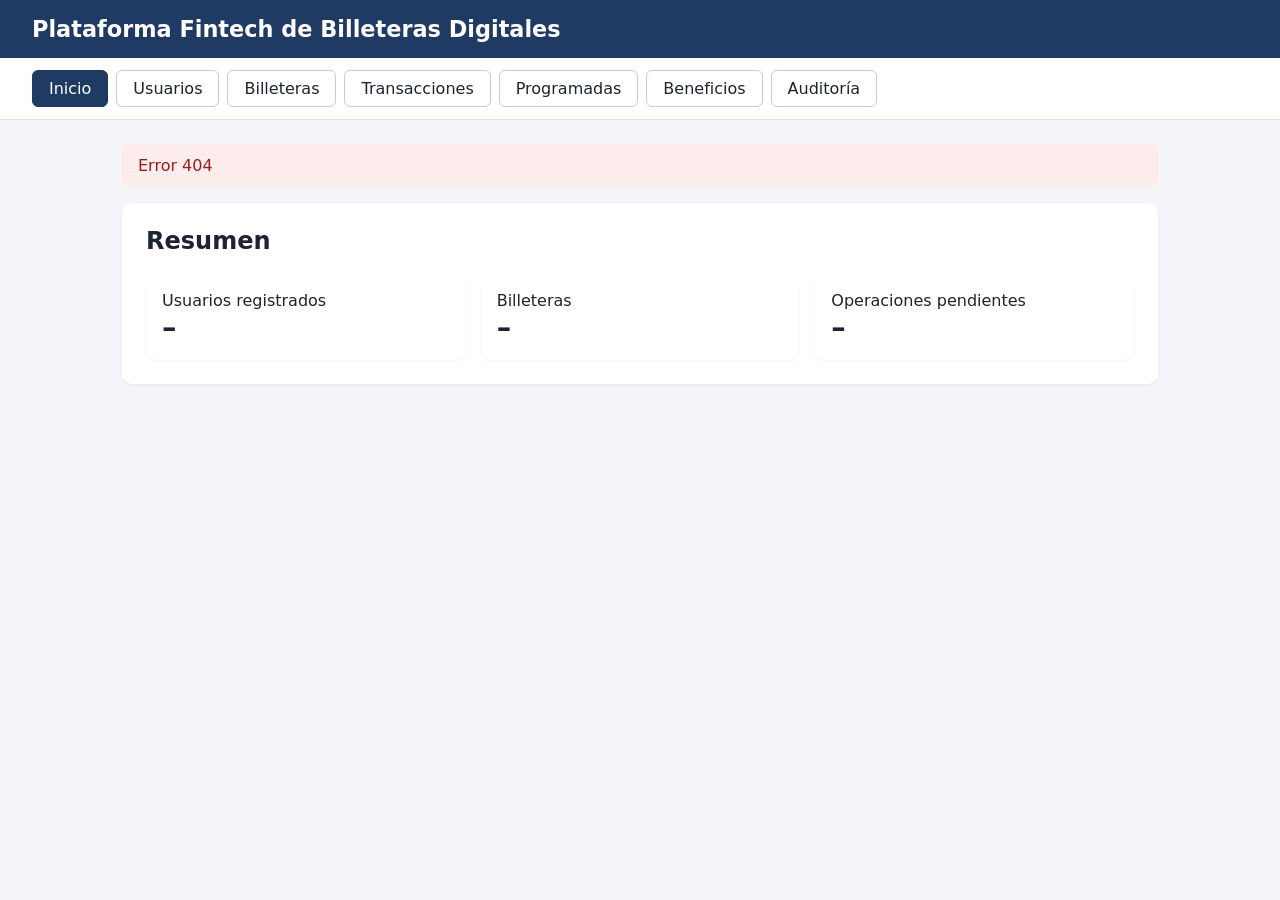
==== fintech/src/main/resources/static/index.html @ 16b727ac "cambios de htmls , de css , de js y modelos , adicionando las estrustueras creadas" ====
<!DOCTYPE html>
<html lang="es">
<head>
    <meta charset="UTF-8">
    <meta name="viewport" content="width=device-width, initial-scale=1.0">
    <title>Inicio | Plataforma Fintech</title>
    <link rel="stylesheet" href="css/estilos.css">
</head>
<body>
<header>
    <h1>Plataforma Fintech de Billeteras Digitales</h1>
</header>
<nav>
    <a href="index.html">Inicio</a>
    <a href="usuarios.html">Usuarios</a>
    <a href="billeteras.html">Billeteras</a>
    <a href="transacciones.html">Transacciones</a>
    <a href="programadas.html">Programadas</a>
    <a href="beneficios.html">Beneficios</a>
    <a href="auditoria.html">Auditoría</a>
</nav>
<main>
    <div id="mensajes" class="mensaje" hidden></div>
    <section class="seccion">
        <h2>Resumen</h2>
        <div class="tarjetas">
            <a class="tarjeta" href="usuarios.html">Usuarios registrados<strong id="total-usuarios">–</strong></a>
            <a class="tarjeta" href="billeteras.html">Billeteras<strong id="total-billeteras">–</strong></a>
            <a class="tarjeta" href="programadas.html">Operaciones pendientes<strong id="total-pendientes">–</strong></a>
        </div>
    </section>
</main>
<script src="js/comun.js"></script>
<script src="js/inicio.js"></script>
</body>
</html>
---- fintech/src/main/resources/static/css/estilos.css ----
* {
    box-sizing: border-box;
}

body {
    margin: 0;
    font-family: system-ui, sans-serif;
    background: #f3f5f8;
    color: #1d2330;
}

header {
    background: #1f3b64;
    color: #fff;
    padding: 1rem 2rem;
}

header h1 {
    margin: 0;
    font-size: 1.4rem;
}

nav {
    display: flex;
    flex-wrap: wrap;
    gap: 0.5rem;
    background: #fff;
    padding: 0.75rem 2rem;
    border-bottom: 1px solid #dde2ea;
}

nav a {
    padding: 0.5rem 1rem;
    border: 1px solid #c5ccd8;
    border-radius: 6px;
    color: #1d2330;
    text-decoration: none;
    background: #fff;
}

nav a.activo {
    background: #1f3b64;
    color: #fff;
    border-color: #1f3b64;
}

main {
    padding: 1.5rem 2rem;
    max-width: 1100px;
    margin: 0 auto;
}

.seccion {
    background: #fff;
    border-radius: 10px;
    padding: 1.5rem;
    box-shadow: 0 1px 3px rgba(0, 0, 0, 0.06);
}

.seccion h2 {
    margin-top: 0;
}

.formulario {
    display: flex;
    flex-wrap: wrap;
    gap: 0.5rem;
    margin-bottom: 1rem;
}

.formulario input,
.formulario select {
    padding: 0.5rem;
    border: 1px solid #c5ccd8;
    border-radius: 6px;
    min-width: 160px;
}

button[type="submit"],
.secundario {
    padding: 0.5rem 1rem;
    background: #1f3b64;
    color: #fff;
    border: none;
    border-radius: 6px;
    cursor: pointer;
}

.secundario {
    margin-bottom: 1rem;
}

table {
    width: 100%;
    border-collapse: collapse;
    margin-top: 0.5rem;
}

th,
td {
    padding: 0.5rem;
    border-bottom: 1px solid #e3e8ef;
    text-align: left;
    font-size: 0.95rem;
}

th {
    background: #f7f9fc;
}

.mensaje {
    padding: 0.75rem 1rem;
    border-radius: 6px;
    margin-bottom: 1rem;
}

.mensaje.ok {
    background: #e6f6ec;
    color: #1d6b3a;
}

.mensaje.error {
    background: #fdecec;
    color: #9b1c1c;
}

.mensaje[hidden] {
    display: none;
}

.tarjetas {
    display: grid;
    grid-template-columns: repeat(auto-fit, minmax(200px, 1fr));
    gap: 1rem;
}

.tarjeta {
    background: #fff;
    border-radius: 10px;
    padding: 1rem;
    box-shadow: 0 1px 3px rgba(0, 0, 0, 0.06);
    text-decoration: none;
    color: inherit;
}

.tarjeta strong {
    display: block;
    font-size: 1.8rem;
}
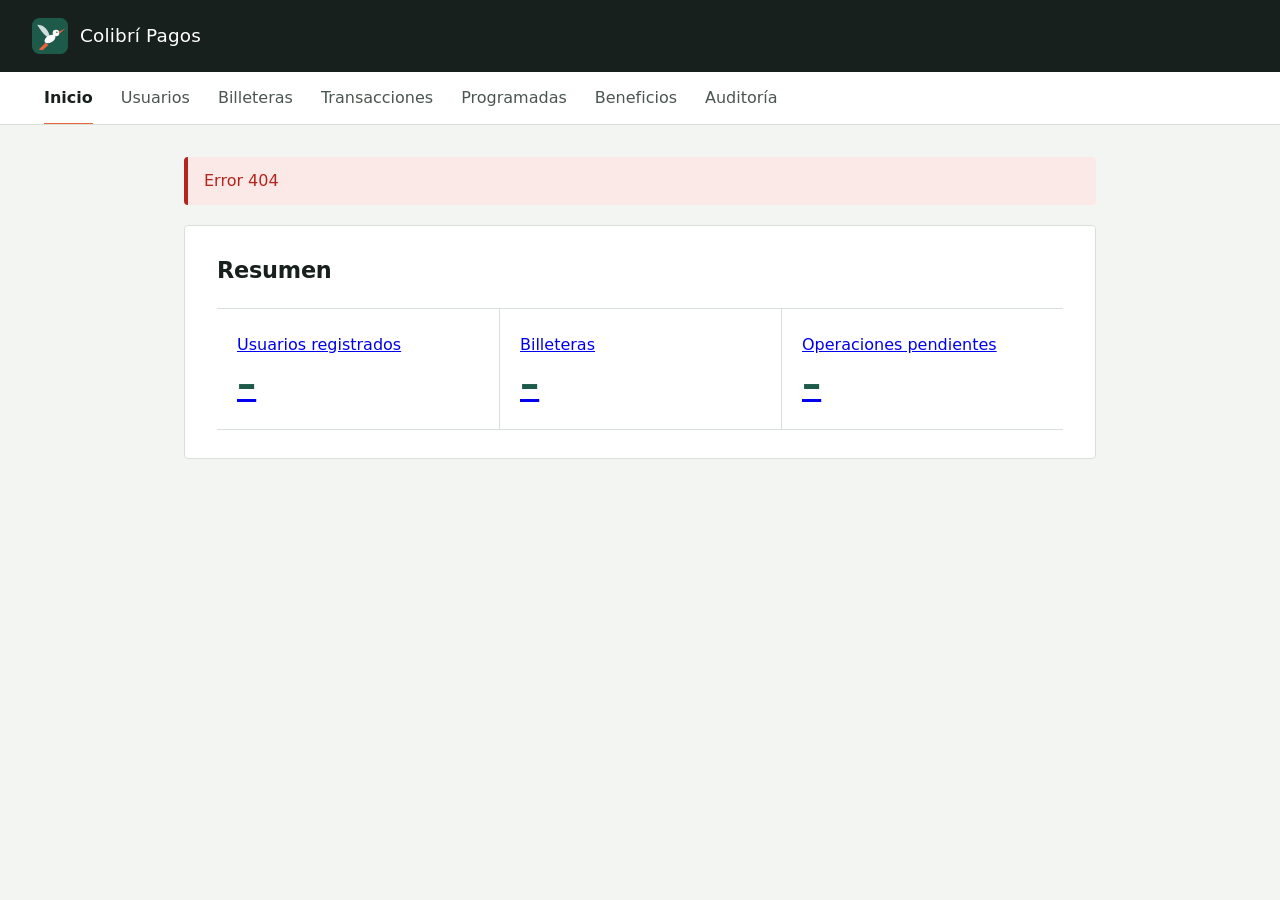
==== commit 974f2dec: "cambios en el diseño" ====
--- a/fintech/src/main/resources/static/index.html
+++ b/fintech/src/main/resources/static/index.html
@@ -8,7 +8,7 @@
 </head>
 <body>
 <header>
-    <h1>Plataforma Fintech de Billeteras Digitales</h1>
+    <h1>Colibrí Pagos</h1>
 </header>
 <nav>
     <a href="index.html">Inicio</a>
--- a/fintech/src/main/resources/static/css/estilos.css
+++ b/fintech/src/main/resources/static/css/estilos.css
@@ -1,149 +1,337 @@
-* {
+/* Plataforma Fintech de Billeteras Digitales
+   Paleta: selva profunda (principal), guayaba (acento), tinta (texto).
+   Los nombres de clase se conservan para que las páginas no cambien de HTML. */
+
+:root {
+    --tinta: #17201C;
+    --tinta-suave: #4A5650;
+    --selva: #1E5A4A;
+    --selva-oscura: #143D32;
+    --guayaba: #E8643C;
+    --fondo: #F3F5F2;
+    --superficie: #FFFFFF;
+    --linea: #D9E0DA;
+    --ok: #1E6B3A;
+    --ok-fondo: #E6F2EA;
+    --error: #B3261E;
+    --error-fondo: #FBE9E7;
+    --radio: 4px;
+    --fuente: "Segoe UI", "Source Sans 3", system-ui, -apple-system, sans-serif;
+}
+
+*,
+*::before,
+*::after {
     box-sizing: border-box;
+}
+
+[hidden] {
+    display: none !important;
 }
 
 body {
     margin: 0;
-    font-family: system-ui, sans-serif;
-    background: #f3f5f8;
-    color: #1d2330;
-}
+    font-family: var(--fuente);
+    font-size: 16px;
+    line-height: 1.5;
+    color: var(--tinta);
+    background: var(--fondo);
+}
+
+/* ---------- Cabecera ---------- */
 
 header {
-    background: #1f3b64;
-    color: #fff;
-    padding: 1rem 2rem;
+    background: var(--tinta);
+    color: #FFFFFF;
+    padding: 18px 32px;
+    display: flex;
+    align-items: center;
+    gap: 12px;
 }
 
 header h1 {
     margin: 0;
+    font-size: 1.15rem;
+    font-weight: 500;
+    letter-spacing: 0.01em;
+    display: flex;
+    align-items: center;
+    gap: 12px;
+}
+
+/* Marca: colibrí del logo (img/logo.svg) */
+header h1::before {
+    content: "";
+    width: 36px;
+    height: 36px;
+    flex: none;
+    background: url("../img/logo.svg") center / contain no-repeat;
+}
+
+/* ---------- Navegación ---------- */
+
+nav {
+    background: var(--superficie);
+    border-bottom: 1px solid var(--linea);
+    padding: 0 32px;
+    display: flex;
+    gap: 4px;
+    overflow-x: auto;
+}
+
+nav a {
+    position: relative;
+    padding: 14px 12px;
+    color: var(--tinta-suave);
+    text-decoration: none;
+    font-weight: 500;
+    white-space: nowrap;
+}
+
+nav a::after {
+    content: "";
+    position: absolute;
+    left: 12px;
+    right: 12px;
+    bottom: -1px;
+    height: 2px;
+    background: transparent;
+    transition: background-color 160ms ease;
+}
+
+nav a:hover {
+    color: var(--tinta);
+}
+
+nav a.activo {
+    color: var(--tinta);
+    font-weight: 600;
+}
+
+nav a.activo::after {
+    background: var(--guayaba);
+}
+
+nav a:focus-visible,
+button:focus-visible,
+input:focus-visible,
+select:focus-visible {
+    outline: 3px solid var(--selva);
+    outline-offset: 2px;
+}
+
+/* ---------- Contenido ---------- */
+
+main {
+    max-width: 960px;
+    margin: 0 auto;
+    padding: 32px 24px 64px;
+}
+
+.seccion {
+    background: var(--superficie);
+    border: 1px solid var(--linea);
+    border-radius: var(--radio);
+    padding: 28px 32px;
+    margin-bottom: 24px;
+}
+
+.seccion h2 {
+    margin: 0 0 20px;
     font-size: 1.4rem;
-}
-
-nav {
-    display: flex;
-    flex-wrap: wrap;
-    gap: 0.5rem;
-    background: #fff;
-    padding: 0.75rem 2rem;
-    border-bottom: 1px solid #dde2ea;
-}
-
-nav a {
-    padding: 0.5rem 1rem;
-    border: 1px solid #c5ccd8;
-    border-radius: 6px;
-    color: #1d2330;
-    text-decoration: none;
-    background: #fff;
-}
-
-nav a.activo {
-    background: #1f3b64;
-    color: #fff;
-    border-color: #1f3b64;
-}
-
-main {
-    padding: 1.5rem 2rem;
-    max-width: 1100px;
-    margin: 0 auto;
-}
-
-.seccion {
-    background: #fff;
-    border-radius: 10px;
-    padding: 1.5rem;
-    box-shadow: 0 1px 3px rgba(0, 0, 0, 0.06);
-}
-
-.seccion h2 {
-    margin-top: 0;
-}
+    font-weight: 600;
+    letter-spacing: -0.01em;
+}
+
+.seccion h3 {
+    margin: 32px 0 12px;
+    font-size: 1.05rem;
+    font-weight: 600;
+    color: var(--tinta-suave);
+}
+
+/* ---------- Formularios ---------- */
 
 .formulario {
     display: flex;
     flex-wrap: wrap;
-    gap: 0.5rem;
-    margin-bottom: 1rem;
+    gap: 10px;
+    align-items: center;
+    padding-bottom: 24px;
+    margin-bottom: 8px;
+    border-bottom: 1px solid var(--linea);
 }
 
 .formulario input,
 .formulario select {
-    padding: 0.5rem;
-    border: 1px solid #c5ccd8;
-    border-radius: 6px;
-    min-width: 160px;
-}
-
-button[type="submit"],
-.secundario {
-    padding: 0.5rem 1rem;
-    background: #1f3b64;
-    color: #fff;
-    border: none;
-    border-radius: 6px;
+    flex: 1 1 180px;
+    min-width: 0;
+    padding: 10px 12px;
+    font: inherit;
+    color: var(--tinta);
+    background: var(--superficie);
+    border: 1px solid #B7C2BB;
+    border-radius: var(--radio);
+}
+
+.formulario input::placeholder {
+    color: var(--tinta-suave);
+}
+
+.formulario input:focus,
+.formulario select:focus {
+    border-color: var(--selva);
+}
+
+button {
+    padding: 10px 18px;
+    font: inherit;
+    font-weight: 600;
+    color: #FFFFFF;
+    background: var(--selva);
+    border: 1px solid var(--selva);
+    border-radius: var(--radio);
     cursor: pointer;
-}
-
-.secundario {
-    margin-bottom: 1rem;
-}
+    transition: background-color 160ms ease;
+}
+
+button:hover {
+    background: var(--selva-oscura);
+}
+
+/* Acción secundaria dentro de una tabla */
+table button {
+    padding: 4px 10px;
+    font-size: 0.9rem;
+    font-weight: 500;
+    color: var(--selva);
+    background: transparent;
+    border-color: var(--selva);
+}
+
+table button:hover {
+    color: #FFFFFF;
+    background: var(--selva);
+}
+
+/* ---------- Tablas ---------- */
 
 table {
     width: 100%;
     border-collapse: collapse;
-    margin-top: 0.5rem;
+    margin-top: 12px;
+    font-variant-numeric: tabular-nums;
 }
 
 th,
 td {
-    padding: 0.5rem;
-    border-bottom: 1px solid #e3e8ef;
+    padding: 12px 10px;
     text-align: left;
-    font-size: 0.95rem;
+    border-bottom: 1px solid var(--linea);
+    vertical-align: middle;
 }
 
 th {
-    background: #f7f9fc;
-}
+    font-size: 0.875rem;
+    font-weight: 600;
+    color: var(--tinta-suave);
+    border-bottom-color: #B7C2BB;
+}
+
+tbody tr:hover td {
+    background: #F7F9F7;
+}
+
+/* ---------- Mensajes ---------- */
 
 .mensaje {
-    padding: 0.75rem 1rem;
-    border-radius: 6px;
-    margin-bottom: 1rem;
+    padding: 12px 16px;
+    margin-bottom: 20px;
+    border-radius: var(--radio);
+    border-left: 4px solid currentColor;
+    font-weight: 500;
 }
 
 .mensaje.ok {
-    background: #e6f6ec;
-    color: #1d6b3a;
+    color: var(--ok);
+    background: var(--ok-fondo);
 }
 
 .mensaje.error {
-    background: #fdecec;
-    color: #9b1c1c;
-}
-
-.mensaje[hidden] {
-    display: none;
-}
+    color: var(--error);
+    background: var(--error-fondo);
+}
+
+/* ---------- Resumen (inicio) ---------- */
 
 .tarjetas {
     display: grid;
-    grid-template-columns: repeat(auto-fit, minmax(200px, 1fr));
-    gap: 1rem;
+    grid-template-columns: repeat(3, 1fr);
+    margin: 8px 0 0;
+    border-top: 1px solid var(--linea);
+    border-bottom: 1px solid var(--linea);
 }
 
 .tarjeta {
-    background: #fff;
-    border-radius: 10px;
-    padding: 1rem;
-    box-shadow: 0 1px 3px rgba(0, 0, 0, 0.06);
-    text-decoration: none;
-    color: inherit;
-}
-
-.tarjeta strong {
+    padding: 24px 20px;
+}
+
+.tarjeta + .tarjeta {
+    border-left: 1px solid var(--linea);
+}
+
+.tarjeta .etiqueta,
+.tarjeta p {
+    margin: 0;
+    font-size: 0.95rem;
+    color: var(--tinta-suave);
+}
+
+.tarjeta strong,
+.tarjeta .cifra {
     display: block;
-    font-size: 1.8rem;
+    margin-top: 6px;
+    font-size: 2.4rem;
+    font-weight: 700;
+    line-height: 1.1;
+    color: var(--selva);
+    font-variant-numeric: tabular-nums;
+}
+
+/* ---------- Adaptación a pantallas pequeñas ---------- */
+
+@media (max-width: 720px) {
+    header,
+    nav {
+        padding-left: 16px;
+        padding-right: 16px;
+    }
+
+    main {
+        padding: 20px 14px 48px;
+    }
+
+    .seccion {
+        padding: 20px 18px;
+    }
+
+    .tarjetas {
+        grid-template-columns: 1fr;
+    }
+
+    .tarjeta + .tarjeta {
+        border-left: none;
+        border-top: 1px solid var(--linea);
+    }
+}
+
+/* ---------- Movimiento reducido ---------- */
+
+@media (prefers-reduced-motion: reduce) {
+    *,
+    *::before,
+    *::after {
+        transition: none !important;
+        animation: none !important;
+    }
 }
